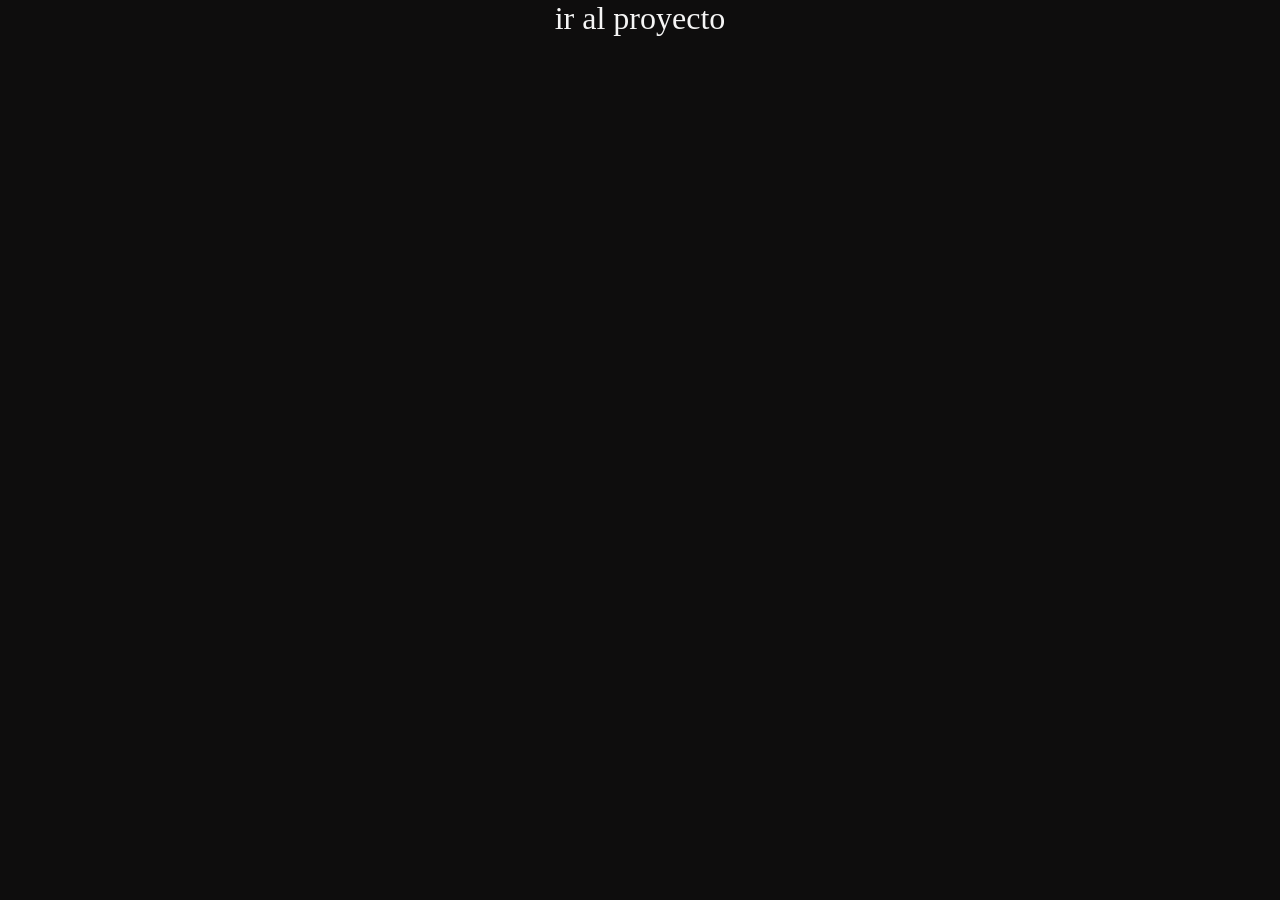
==== index.html @ 0198316b "subiendo archivos por primera vez" ====
<!DOCTYPE html>
<html lang="en">
<head>
    <meta charset="UTF-8">
    <meta name="viewport" content="width=device-width, initial-scale=1.0">
    <link rel="stylesheet" href="css/main.css">
    <title>Clase 08 - grid vII</title>
</head>
<body>

    <header>
        <div>
            <a href="pages/ejemplo-grid.html"> 
            ir al proyecto
            </a>
        </div>
        
    </header>
</body>
</html>
---- css/main.css ----
/* 

/* estilos del contenedor  
.container{
    background-color: black;
    display: grid;
    grid-template-columns: repeat(3, 1fr);
    grid-template-rows: 300px 250px;
    gap: 0.3rem;
}


/* estilos de los items
.item{
    background-color: brown;
}

.item-tres{
    grid-row: span 2;
} */


/* RESET */
*{
    margin: 0;
    padding: 0;
    box-sizing: border-box;
}

/* estilos generales */
body{
    background-color: #0e0d0d;
}

header div{
    text-align: center;
}

header a{
    color: whitesmoke;
    text-decoration: none;
    font-size: 2rem;
}

/* estilos de mobile */


header nav div div div .menu-color{
    color: whitesmoke;
}

header nav div div div .menu-color:hover{
    background-color: whitesmoke;
}
/* estilos de header 
header{
    display: flex;
    justify-content: center;
    align-items: center;
}

header img{
    width: 25%;
}

header nav ul{
    list-style: none;
    color: whitesmoke;
    display: flex;
    gap: 0.5rem;
} */

/* estilos de main */

main{
    height: 80vh;
    display: grid;
    grid-template-columns: 1fr;
    grid-template-rows: repeat(3, 25%);
    row-gap: 1rem;
    padding: 1rem;
    align-content: center;
}

main div img{
    width: 100%;
    height: 100%;
    object-fit: cover;
}


main .img-dos, main .img-cinco{
    display: none;
}

/* estilos de footer */
footer{
    color: whitesmoke;
    text-align: center;
}

/* estilos de tablet */

@media screen and (min-width: 768px){
    main{
        grid-template-columns: repeat(2, 1fr);
        grid-template-rows: repeat(2, 40%);
        column-gap: 1rem;
    }

    main .img-cuatro{
        grid-column: span 2 ;
    }
}

/* estilos de desktop */

@media screen and (min-width: 1024px){
    main .img-dos, main .img-cinco{
        display: block;
    }

    main{
        grid-template-columns:repeat(3, 1fr);
        grid-template-rows: 30% 30% 20%;
    }

    main .img-uno, main .img-tres{
        grid-row: span 2 ;
    }

    main .img-cuatro{
        grid-column: span 1;
    }

    main .img-cinco{
        grid-column: span 3;
    }
}
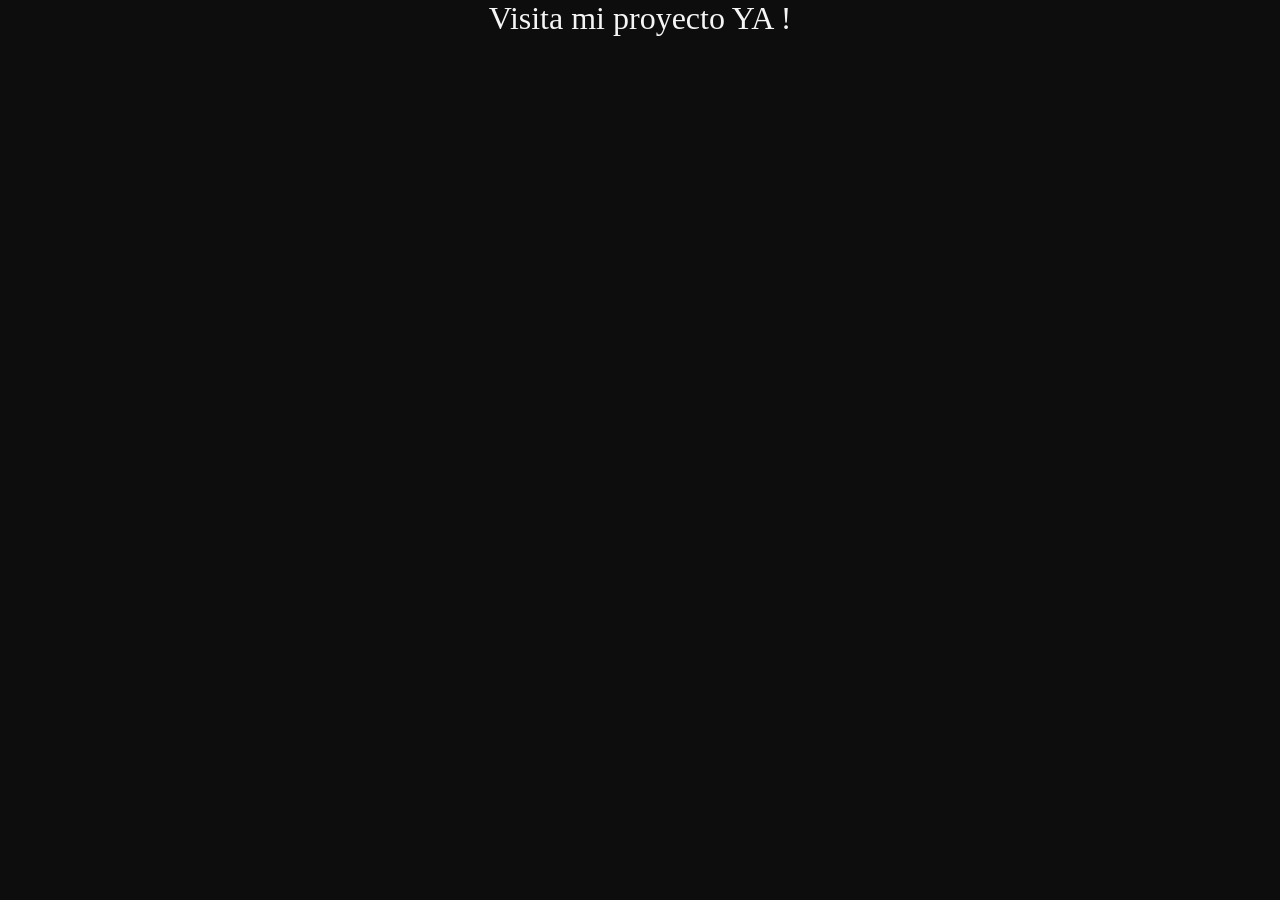
==== commit 2633a8de: "cambios en el index" ====
--- a/index.html
+++ b/index.html
@@ -11,7 +11,7 @@
     <header>
         <div>
             <a href="pages/ejemplo-grid.html"> 
-            ir al proyecto
+            Visita mi proyecto YA !
             </a>
         </div>
         
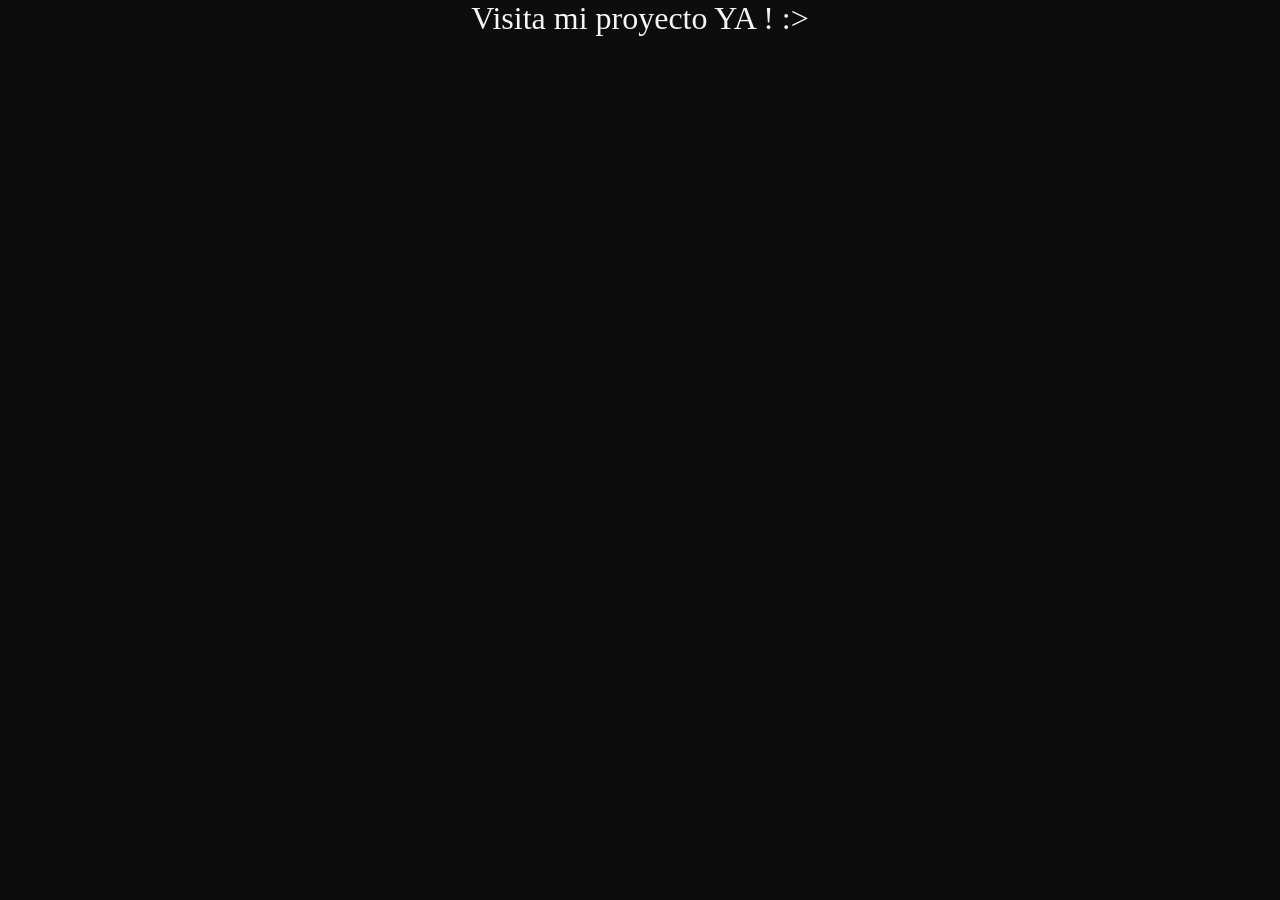
==== commit cf1d4e66: "modificacion de index 2" ====
--- a/index.html
+++ b/index.html
@@ -11,7 +11,7 @@
     <header>
         <div>
             <a href="pages/ejemplo-grid.html"> 
-            Visita mi proyecto YA !
+            Visita mi proyecto YA ! :>
             </a>
         </div>
         
